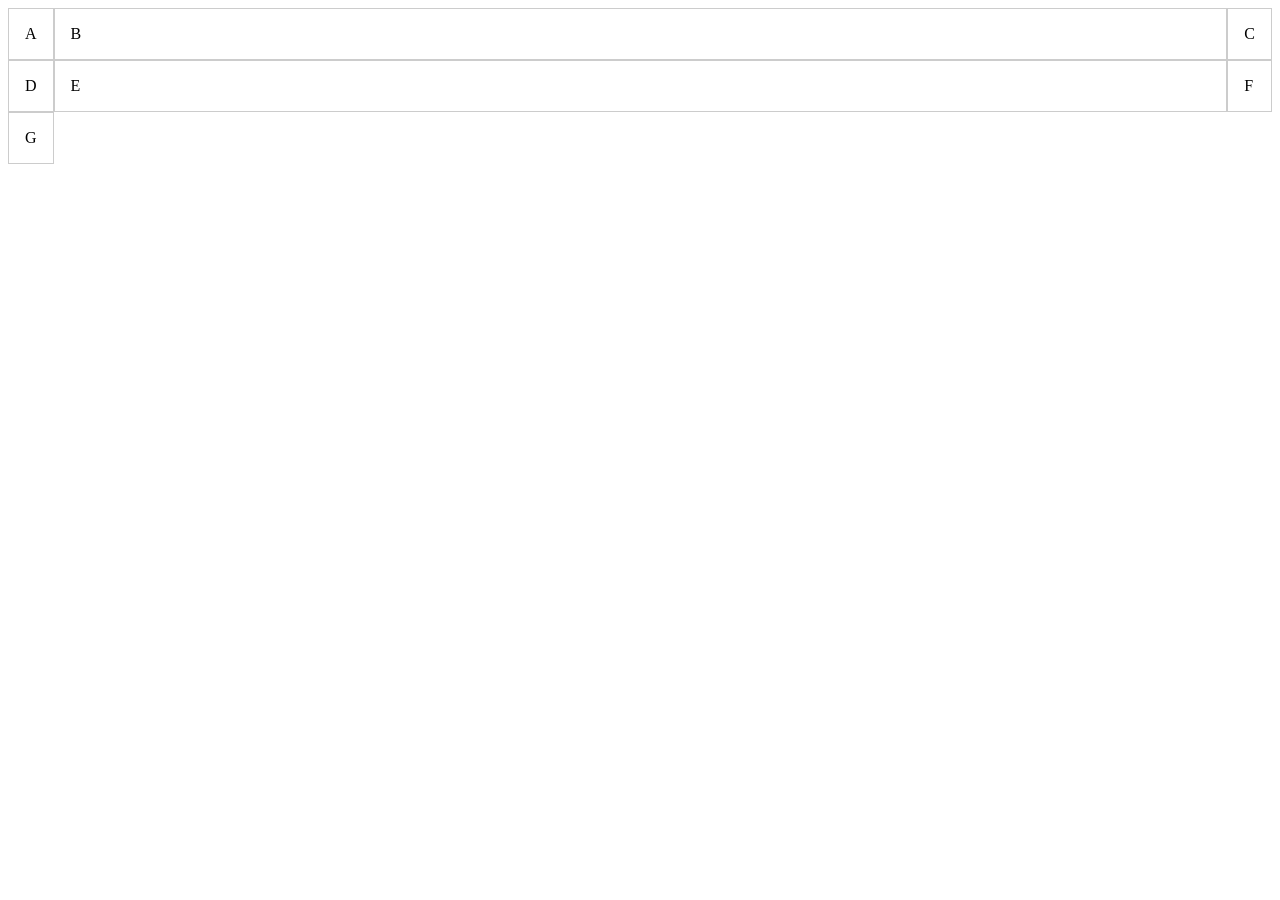
==== index.html @ 376137b4 "exercicios parte I" ====
<!DOCTYPE html>
<html lang="pt-pt">
<head>
    <meta charset="UTF-8">
    <meta name="viewport" content="width=device-width, initial-scale=1.0">
    <title>CSS Grid</title>
    <link rel="stylesheet" href="style.css">
</head>
<body>
    <div class="container">
        <div class="item">A</div>
        <div class="item">B</div>
        <div class="item">C</div>
        <div class="item">D</div>
        <div class="item">E</div>
        <div class="item">F</div>
        <div class="item">G</div>
    </div>
</body>
</html>
---- style.css ----
/* Exemplo 01 */

/* .container {
  display: grid;
  grid-template-columns: auto auto;
}

.item {
    border: 1px solid #ccc;
    padding: 16px;
} */

/* Exemplo 02 */

/* .container {
  display: grid;
  grid-template-columns: auto auto;
  grid-template-rows: 100px 100px 100px;
}

.item {
    border: 1px solid #ccc;
    padding: 16px;
} */

/* Exemplo 03 */

/* .container {
  display: grid;
  grid-template-columns: 1fr 2fr;
}

.item {
    border: 1px solid #ccc;
    padding: 16px;
} */

/* Exemplo 04 */

.container {
  display: grid;
  grid-template-columns: auto 1fr auto;
}

.item {
    border: 1px solid #ccc;
    padding: 16px;
}
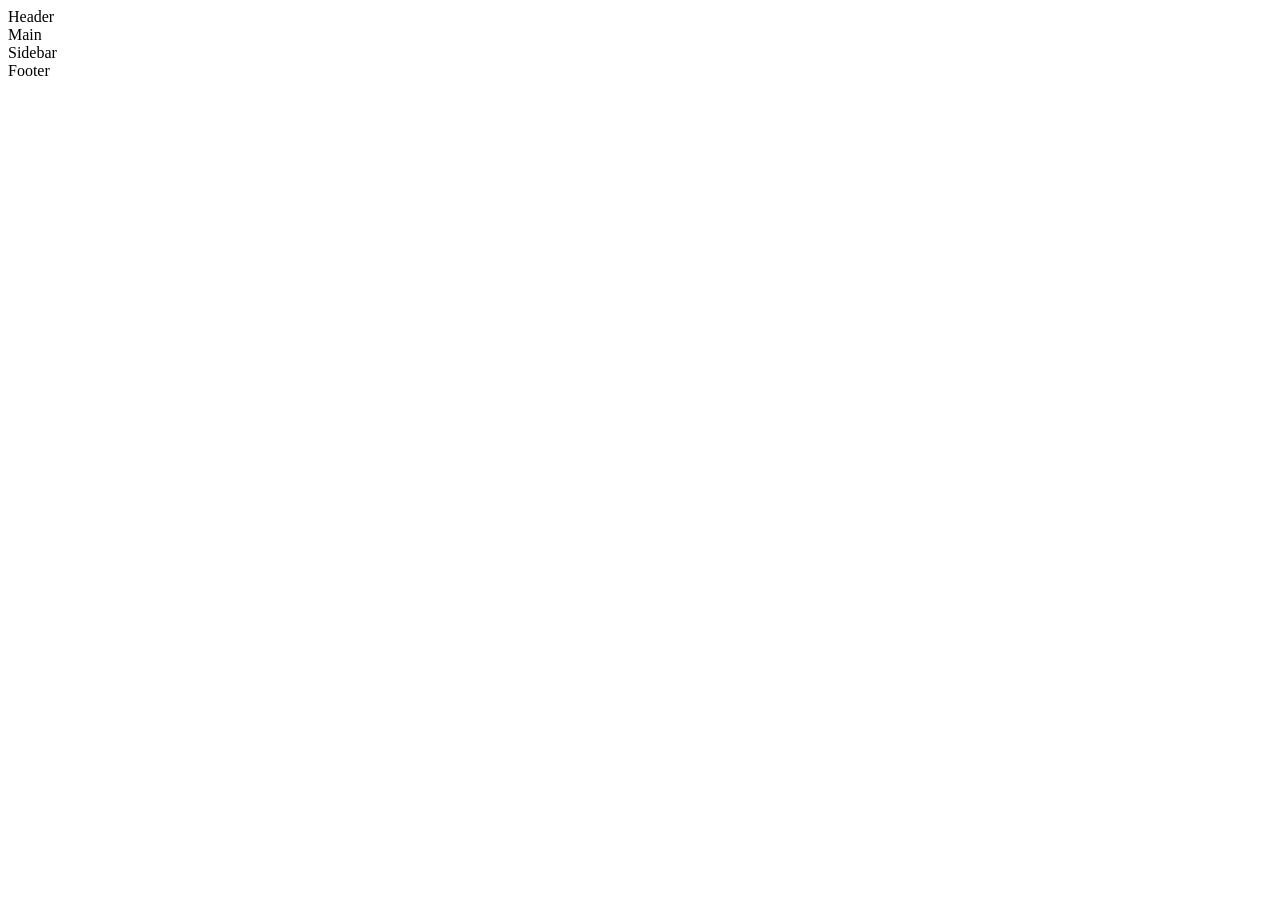
==== commit 7215267c: "finaliza a criação dos exemplos" ====
--- a/index.html
+++ b/index.html
@@ -1,4 +1,4 @@
-<!DOCTYPE html>
+<!-- <!DOCTYPE html>
 <html lang="pt-pt">
 <head>
     <meta charset="UTF-8">
@@ -17,4 +17,29 @@
         <div class="item">G</div>
     </div>
 </body>
+</html> -->
+
+
+
+
+
+
+<!-- Exemplo Grid Template Area -->
+
+<!DOCTYPE html>
+<html lang="pt-pt">
+<head>
+    <meta charset="UTF-8">
+    <meta name="viewport" content="width=device-width, initial-scale=1.0">
+    <title>CSS Grid</title>
+    <link rel="stylesheet" href="style.css">
+</head>
+<body>
+    <div class="container">
+        <header class="item">Header</header >
+        <main class="item">Main</main>
+        <aside class="item">Sidebar</aside>
+        <footer class="item">Footer</footer>
+    </div>
+</body>
 </html>
--- a/style.css
+++ b/style.css
@@ -37,7 +37,7 @@
 
 /* Exemplo 04 */
 
-.container {
+/* .container {
   display: grid;
   grid-template-columns: auto 1fr auto;
 }
@@ -45,4 +45,46 @@
 .item {
     border: 1px solid #ccc;
     padding: 16px;
-}+} */
+
+
+
+/* Exemplo 05 */
+
+
+/* header {
+    grid-area: header;
+    background-color: #f3edd1;
+}
+
+main {
+    grid-area: main;
+    background-color: #d2f1d2; 
+}
+
+aside {
+    grid-area: sidebar;
+    background-color: #f7cecc; 
+}
+
+footer {
+    grid-area: footer;
+    background-color: #d2daf1; 
+}
+
+
+.container {
+  display: grid;
+  grid-template-columns: 200px 1fr;
+  grid-template-areas: "header header"  
+  "sidebar main" 
+  "sidebar footer";
+}
+
+.item {
+    border: 1px solid #ccc;
+    padding: 16px;
+    align-items: center;
+    display: flex;
+    justify-content: center;
+} */
--- a/style.css
+++ b/style.css
@@ -37,7 +37,7 @@
 
 /* Exemplo 04 */
 
-.container {
+/* .container {
   display: grid;
   grid-template-columns: auto 1fr auto;
 }
@@ -45,4 +45,46 @@
 .item {
     border: 1px solid #ccc;
     padding: 16px;
-}+} */
+
+
+
+/* Exemplo 05 */
+
+
+/* header {
+    grid-area: header;
+    background-color: #f3edd1;
+}
+
+main {
+    grid-area: main;
+    background-color: #d2f1d2; 
+}
+
+aside {
+    grid-area: sidebar;
+    background-color: #f7cecc; 
+}
+
+footer {
+    grid-area: footer;
+    background-color: #d2daf1; 
+}
+
+
+.container {
+  display: grid;
+  grid-template-columns: 200px 1fr;
+  grid-template-areas: "header header"  
+  "sidebar main" 
+  "sidebar footer";
+}
+
+.item {
+    border: 1px solid #ccc;
+    padding: 16px;
+    align-items: center;
+    display: flex;
+    justify-content: center;
+} */
